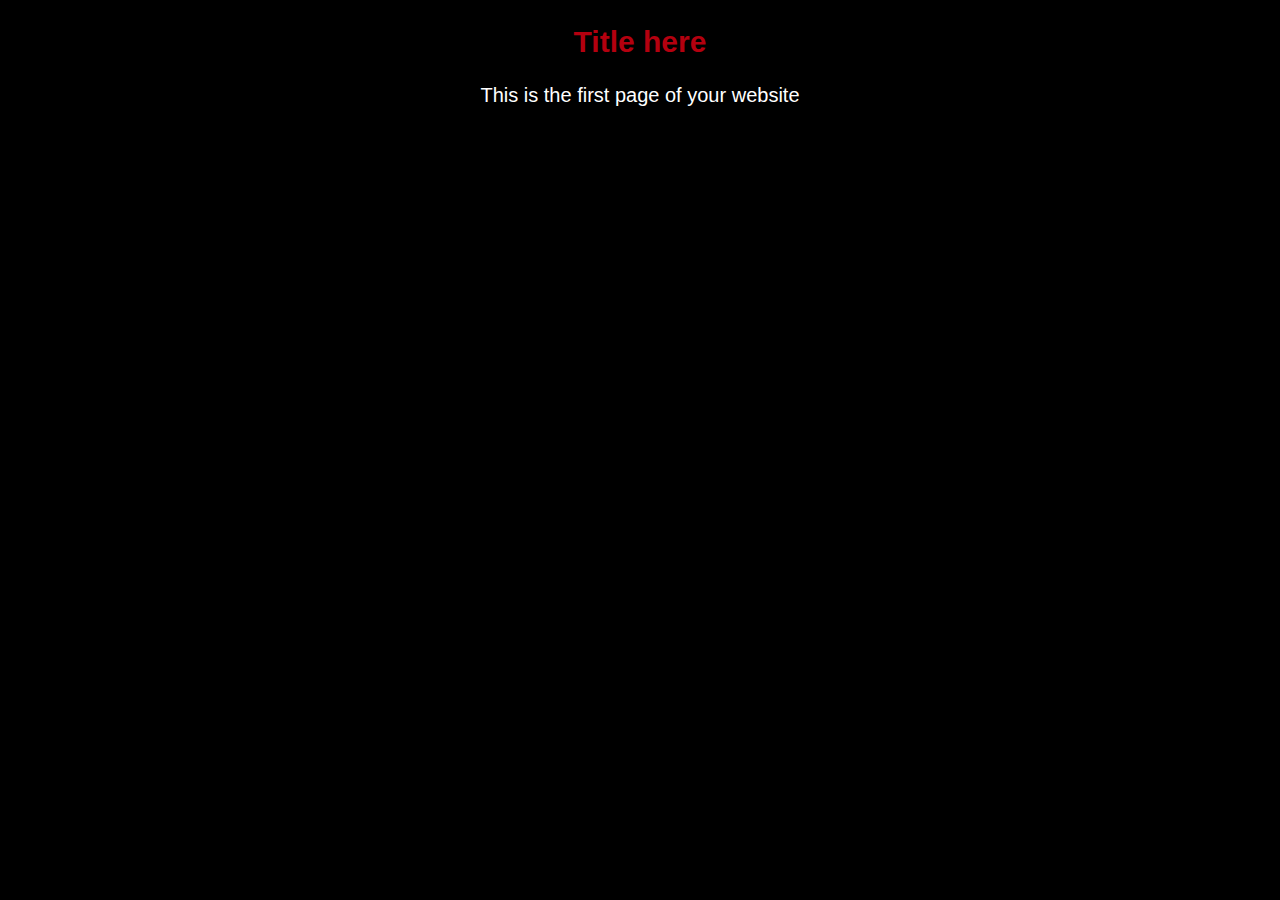
==== NomNomNavigator/index.html @ 4a1674f4 "pushed from VSC" ====
<!DOCTYPE html>
<html>
    <head>
        <title>Title of Website - Name1, Name2, Name3</title>
        <link rel="stylesheet" type="text/css" href="style.css">
        <script src="script.js"></script>
    </head>
    <body onload="goToHomeScreen()">
        <h2>Title here</h2>
        <p>This is the first page of your website</p>
    </body>
</html>
---- NomNomNavigator/style.css ----
body {
    font-family: Arial, Helvetica, sans-serif; 
    color: white;
    background-color: black;
    text-align: center;
}

h2 {
    font-size: 30px;
    color: #B4000F;
}

h1 {
    font-size: 24px;
    color: gold;
}

p {
    font-size: 20px;
}
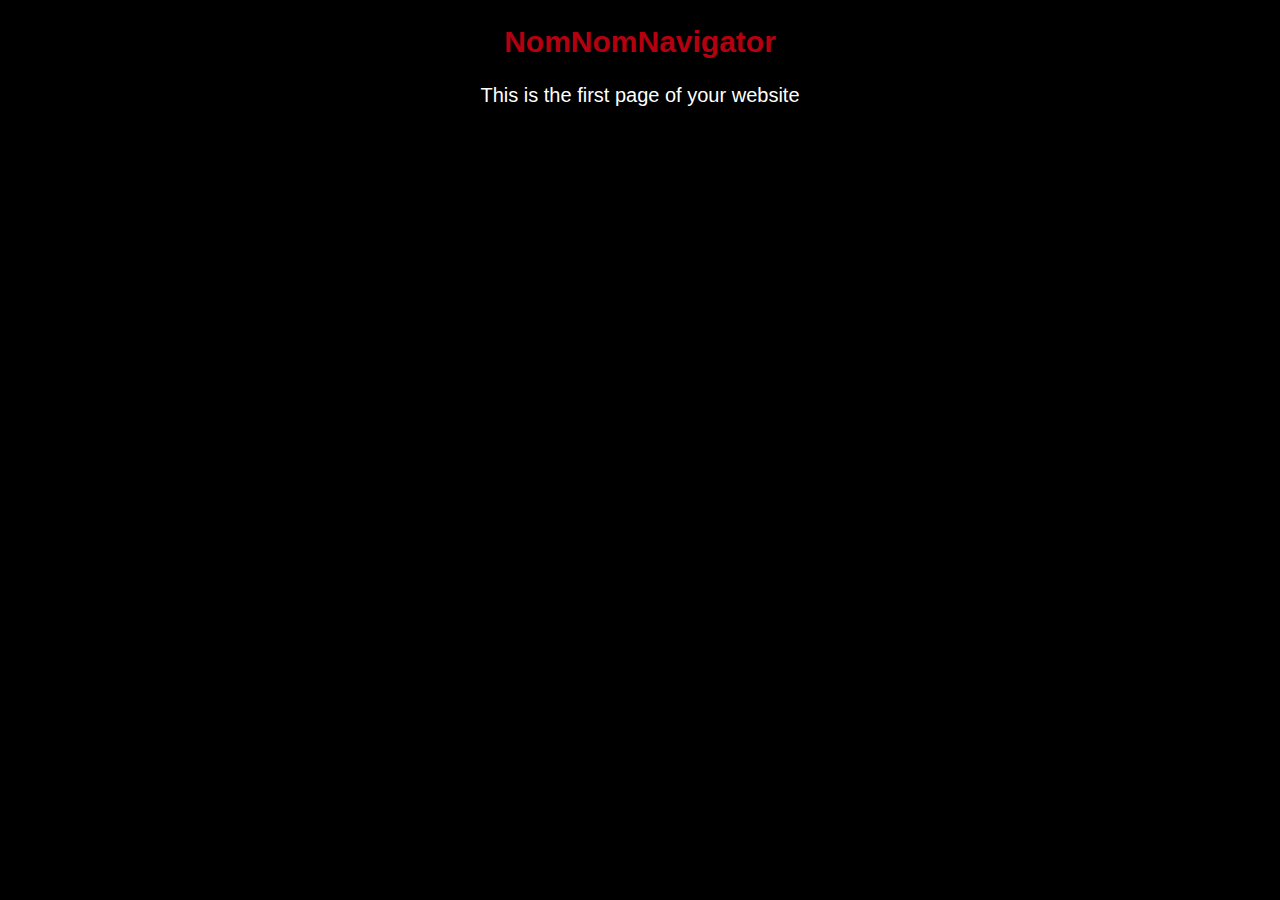
==== commit a8e760d3: "Pravin Update" ====
--- a/NomNomNavigator/index.html
+++ b/NomNomNavigator/index.html
@@ -1,12 +1,12 @@
 <!DOCTYPE html>
 <html>
     <head>
-        <title>Title of Website - Name1, Name2, Name3</title>
+        <title>NomNomNavigator - Aditya, Navin & Pravin</title>
         <link rel="stylesheet" type="text/css" href="style.css">
         <script src="script.js"></script>
     </head>
     <body onload="goToHomeScreen()">
-        <h2>Title here</h2>
+        <h2>NomNomNavigator</h2>
         <p>This is the first page of your website</p>
     </body>
 </html>